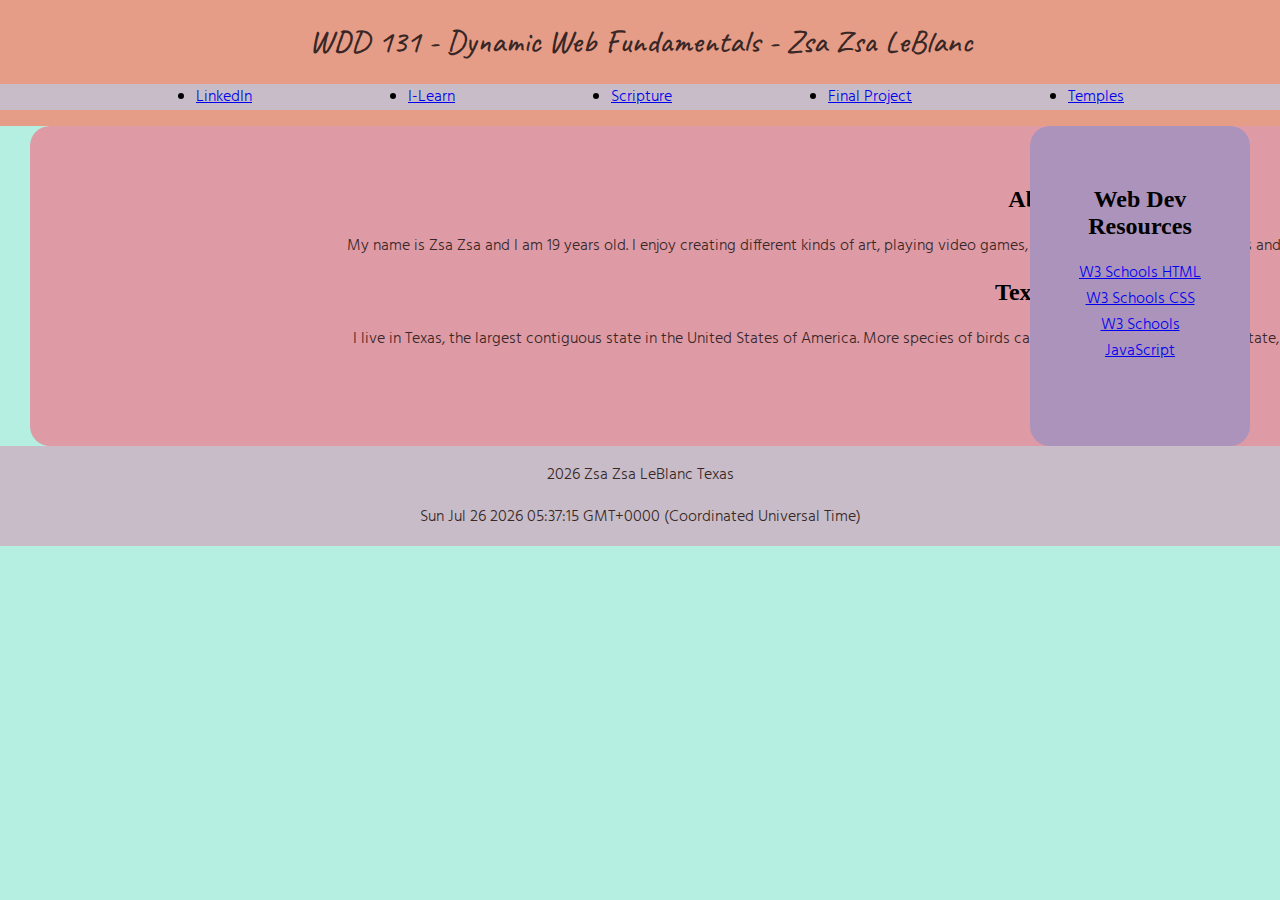
==== index.html @ b809c612 "Another update" ====
<!DOCTYPE html>
<html lang="en">
    
<head>
    <meta charset="UTF-8">
    <meta name="viewport" content="width=device-width, initial-scale=1.0">
    <meta name="description" content="WDD 131 - Dynamic Web Fundamentals - Homepage">
    <meta name="author" content="Zsa Zsa LeBlanc">
    <title>WDD 131 - Dynamic Web Fundamentals - Zsa Zsa LeBlanc</title>
   

    <link rel="stylesheet" href="styles/base.css">
    <link href="https://fonts.googleapis.com/css2?family=Caveat:wght@500&family=Hind:wght@300&display=swap" rel="stylesheet">
    <script src="scripts/getdates.js" defer>

    </script>
</head>
<body>
    <header>
        <h1>WDD 131 - Dynamic Web Fundamentals - Zsa Zsa LeBlanc</h1>
        <div class="navigation">
            <nav>
                <ul>
                    <li><a href="https://www.bing.com/ck/a?!&&p=6278978516dc7cb4JmltdHM9MTcxODQwOTYwMCZpZ3VpZD0xOGI4OWM4Ny03NWJhLTY3ZGUtMzA1Yy04ZjdlNzQxYjY2ZmMmaW5zaWQ9NTIxMg&ptn=3&ver=2&hsh=3&fclid=18b89c87-75ba-67de-305c-8f7e741b66fc&psq=linkedin&u=a1aHR0cHM6Ly93d3cubGlua2VkaW4uY29tLw&ntb=1">LinkedIn</a></li>
                    <li><a href="https://byui.instructure.com/">I-Learn</a></li>
                    <li><a href="https://www.churchofjesuschrist.org/study/scriptures/bofm/1-ne/2?lang=eng&id=p15#p15">Scripture</a></li>
                    <li><a href="finalproject.html">Final Project</a></li>
                    <li><a href="temples.html">Temples</a></li>
                </ul>
            </nav>
        </div>
    </header>
    

    <div class="div1"></div>

    <main>
        <section class="card1">
            <h2>About Me</h2>
            <p>My name is Zsa Zsa and I am 19 years old. I enjoy creating different kinds of art, playing video games, and spending time with my pets and friends. I am currently working on getting a degree in web development.</p>
            <h2>Texas, U.S.A</h2>
            <p>I live in Texas, the largest contiguous state in the United States of America. More species of birds can be found here than any other state, and it has the largest urban bat population of Mexican Free-Tailed Bats.</p>
        </section>
          
        <section class="card2">
            <h2>Web Dev Resources</h2>
            <nav class="cardnav">
                <a href="https://www.w3schools.com/html/">W3 Schools HTML</a>
                <a href="https://www.w3schools.com/Css/">W3 Schools CSS</a>
                <a href="https://www.w3schools.com/js/DEFAULT.asp">W3 Schools JavaScript</a>
            </nav>
        </section>
        <div class="div2"></div>
    </main>
    <footer>
        <p>
            <span id="currentyear"></span>
            Zsa Zsa LeBlanc
            Texas
        </p>
        <p id="lastModified"></p>
    </footer>
</body>
</html>
---- styles/base.css ----
body {
    width: auto;
    margin: auto;
    background-color: #B4EFE1;
    display: grid;
    grid-template: auto 1fr auto / auto 1fr auto;
}

header {
    background-color: #E69D87;
    grid-column: 1/4;
    text-align: center;
}

.navigation {
    background-color: #C7BCC7;
    grid-column: 1/4;
    text-align: center;
    font-family: "Hind", sans-serif;
    font-weight: 300;
    max-width: 100%;
}

nav a:hover {
    border: 3px solid #B4EFE1;
}

nav ul {
    display: flex;
    justify-content: space-evenly;
}



h1 {
    color: #382726;
    font-family: "Caveat", cursive;
    font-weight: 500;

}

p {
    color: #382726;
    font-family: "Hind", sans-serif;
    font-weight: 300;
}

.card1 {
    background-color: #DE9BA6;
    border-radius: 20px;
    padding: 40px;
    padding-left: 30px;
    padding-right: 30px;
    position: absolute;
    left: 30px;
    width: 2000px;
    text-align: center;
    height: 240px;
    
}

.div1 {
    padding: 40px;
}

.card2 {
    background-color:  #AC93BC;
    border-radius: 20px;
    padding: 40px;
    position: absolute;
    right: 30px;
    width: 140px;
    height: 240px;
    text-align: center;
}

.card2 a {
    text-align: center;
    display: block;
}

.cardnav {
    font-family: "Hind", sans-serif;
    font-weight: 300;
}

.div2 {
    padding: 160px;
}

footer {
    background-color: #C7BCC7;
    grid-column: 1/4;
    text-align: center;
}
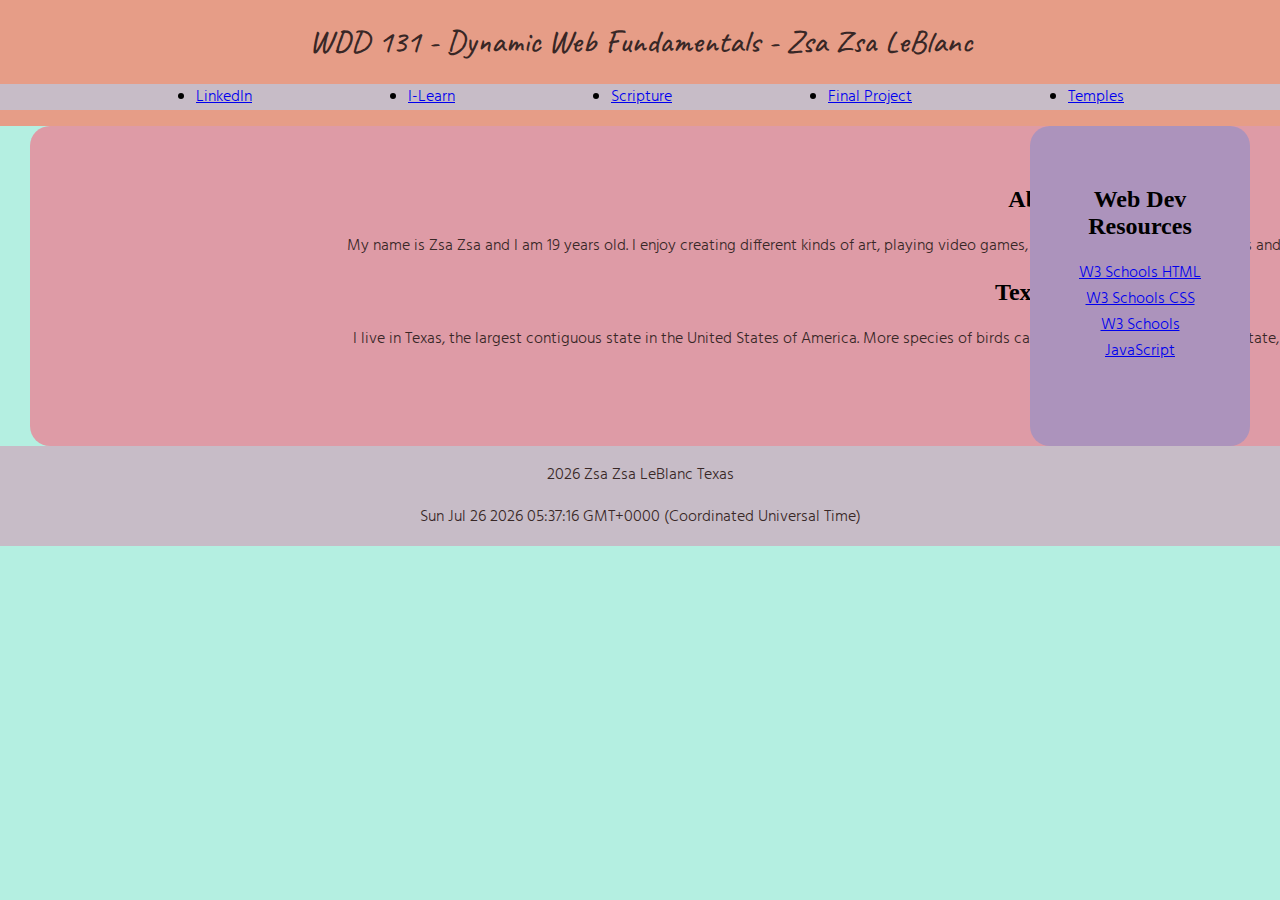
==== commit 6527f0e3: "Update" ====
--- a/index.html
+++ b/index.html
@@ -10,7 +10,7 @@
    
 
     <link rel="stylesheet" href="styles/base.css">
-    <link href="https://fonts.googleapis.com/css2?family=Caveat:wght@500&family=Hind:wght@300&display=swap" rel="stylesheet">
+    <link rel="stylesheet" href="https://fonts.googleapis.com/css2?family=Caveat:wght@500&family=Hind:wght@300&display=swap" >
     <script src="scripts/getdates.js" defer>
 
     </script>
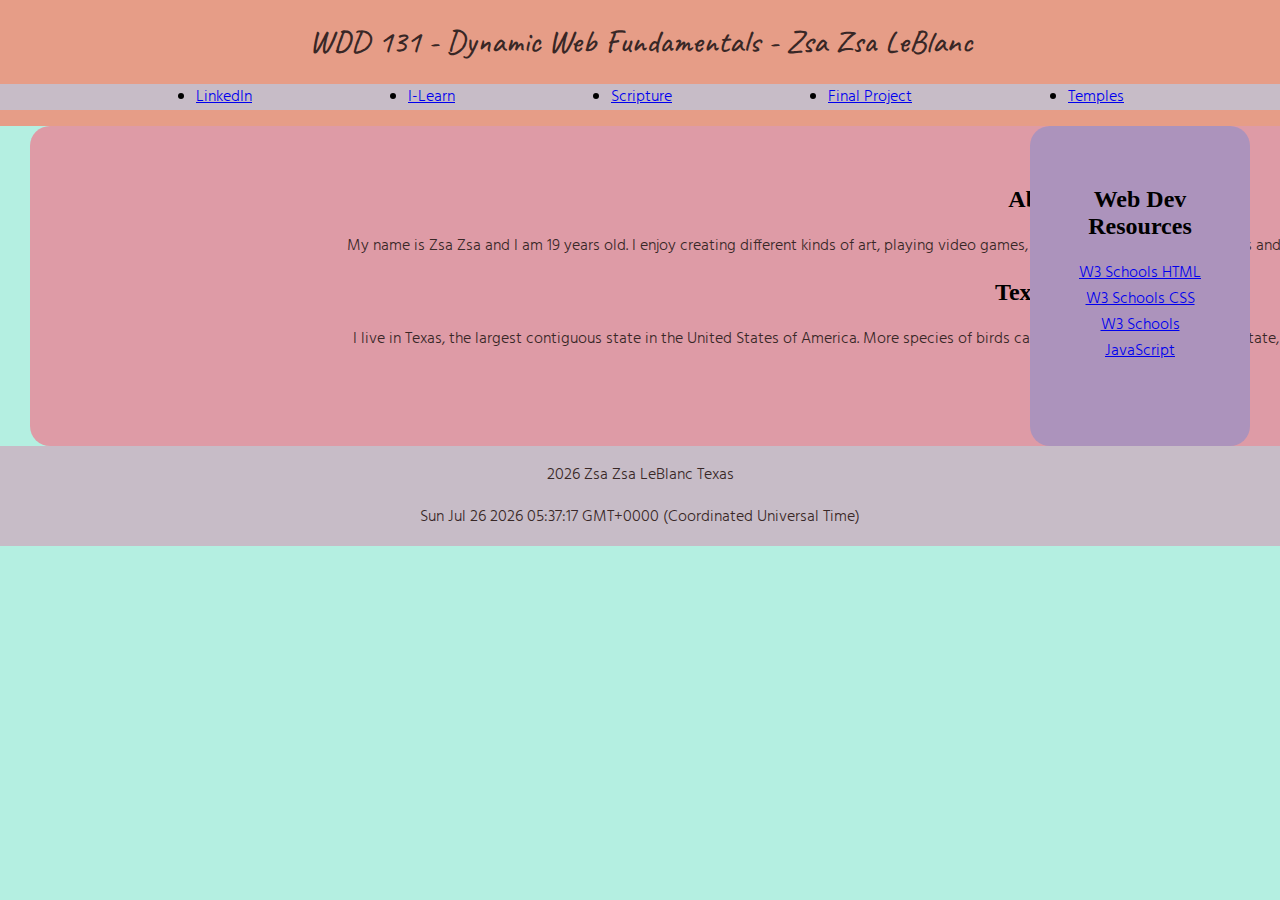
==== commit c7ab43ed: "Changed link location" ====
--- a/index.html
+++ b/index.html
@@ -10,7 +10,6 @@
    
 
     <link rel="stylesheet" href="styles/base.css">
-    <link rel="stylesheet" href="https://fonts.googleapis.com/css2?family=Caveat:wght@500&family=Hind:wght@300&display=swap" >
     <script src="scripts/getdates.js" defer>
 
     </script>
--- a/styles/base.css
+++ b/styles/base.css
@@ -1,3 +1,6 @@
+@import url("https://fonts.googleapis.com/css2?family=Caveat:wght@500&family=Hind:wght@300&display=swap");
+
+
 body {
     width: auto;
     margin: auto;
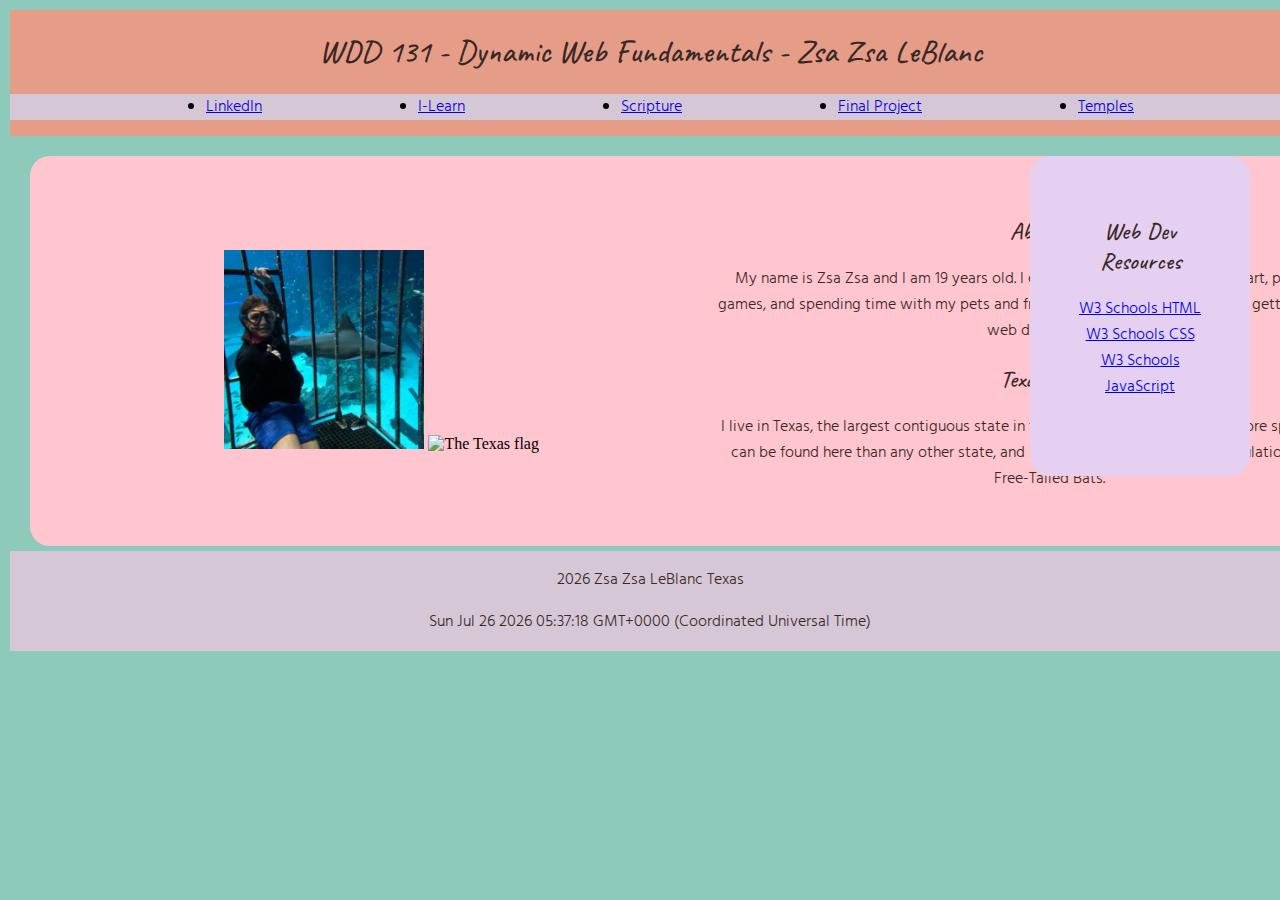
==== commit f45021c0: "Added pictures" ====
--- a/index.html
+++ b/index.html
@@ -31,25 +31,30 @@
     </header>
     
 
-    <div class="div1"></div>
+    
 
     <main>
-        <section class="card1">
-            <h2>About Me</h2>
-            <p>My name is Zsa Zsa and I am 19 years old. I enjoy creating different kinds of art, playing video games, and spending time with my pets and friends. I am currently working on getting a degree in web development.</p>
-            <h2>Texas, U.S.A</h2>
-            <p>I live in Texas, the largest contiguous state in the United States of America. More species of birds can be found here than any other state, and it has the largest urban bat population of Mexican Free-Tailed Bats.</p>
-        </section>
+        <div class="card1">
+            <div class="image">
+                <img src="images/z2profile.jpg" width="200" alt="Image of author underwater giving a thumbs up as a sandbar shark swims behind">
+                <img src="https://th.bing.com/th/id/OIP.jNjoEog_L-YDtU8Jli7dhgHaE8?w=274&h=182&c=7&r=0&o=5&pid=1.7" width="200" alt="The Texas flag">
+            </div>
+            <div class="text">
+                <h2>About Me</h2>
+                <p>My name is Zsa Zsa and I am 19 years old. I enjoy creating different kinds of art, playing video games, and spending time with my pets and friends. I am currently working on getting a degree in web development.</p>
+                <h2>Texas, U.S.A</h2>
+                <p>I live in Texas, the largest contiguous state in the United States of America. More species of birds can be found here than any other state, and it has the largest urban bat population of Mexican Free-Tailed Bats.</p>
+            </div>
+        </div>
           
-        <section class="card2">
+        <div class="card2">
             <h2>Web Dev Resources</h2>
             <nav class="cardnav">
                 <a href="https://www.w3schools.com/html/">W3 Schools HTML</a>
                 <a href="https://www.w3schools.com/Css/">W3 Schools CSS</a>
                 <a href="https://www.w3schools.com/js/DEFAULT.asp">W3 Schools JavaScript</a>
             </nav>
-        </section>
-        <div class="div2"></div>
+        </div>
     </main>
     <footer>
         <p>
--- a/styles/base.css
+++ b/styles/base.css
@@ -4,9 +4,12 @@
 body {
     width: auto;
     margin: auto;
-    background-color: #B4EFE1;
+    background-color: #8dcabc;
     display: grid;
     grid-template: auto 1fr auto / auto 1fr auto;
+    gap: 20px;
+    padding: 10px;
+    width: 100%;
 }
 
 header {
@@ -16,7 +19,7 @@
 }
 
 .navigation {
-    background-color: #C7BCC7;
+    background-color: #d6c7d6;
     grid-column: 1/4;
     text-align: center;
     font-family: "Hind", sans-serif;
@@ -42,6 +45,13 @@
 
 }
 
+h2 {
+    color: #382726;
+    font-family: "Caveat", cursive;
+    font-weight: 500;
+
+}
+
 p {
     color: #382726;
     font-family: "Hind", sans-serif;
@@ -49,25 +59,40 @@
 }
 
 .card1 {
-    background-color: #DE9BA6;
+    background-color: #ffc6cf;
     border-radius: 20px;
     padding: 40px;
-    padding-left: 30px;
-    padding-right: 30px;
+    padding-left: 20px;
+    padding-right: 20px;
     position: absolute;
     left: 30px;
     width: 2000px;
     text-align: center;
-    height: 240px;
+    height: 310px;
     
 }
+
 
 .div1 {
     padding: 40px;
 }
 
+.card1 {
+    display: grid;
+    align-items: center; 
+    grid-template-columns: 1fr 1fr 1fr;
+    column-gap: 5px;
+    text-align: center;
+   }
+   
+img {
+     max-width: 100%;
+     max-height:100%;
+     align-items: center;
+   }
+
 .card2 {
-    background-color:  #AC93BC;
+    background-color:  #e5d0f1;
     border-radius: 20px;
     padding: 40px;
     position: absolute;
@@ -92,7 +117,8 @@
 }
 
 footer {
-    background-color: #C7BCC7;
+    background-color: #d6c7d6;
     grid-column: 1/4;
     text-align: center;
+    margin-top: 375px;
 }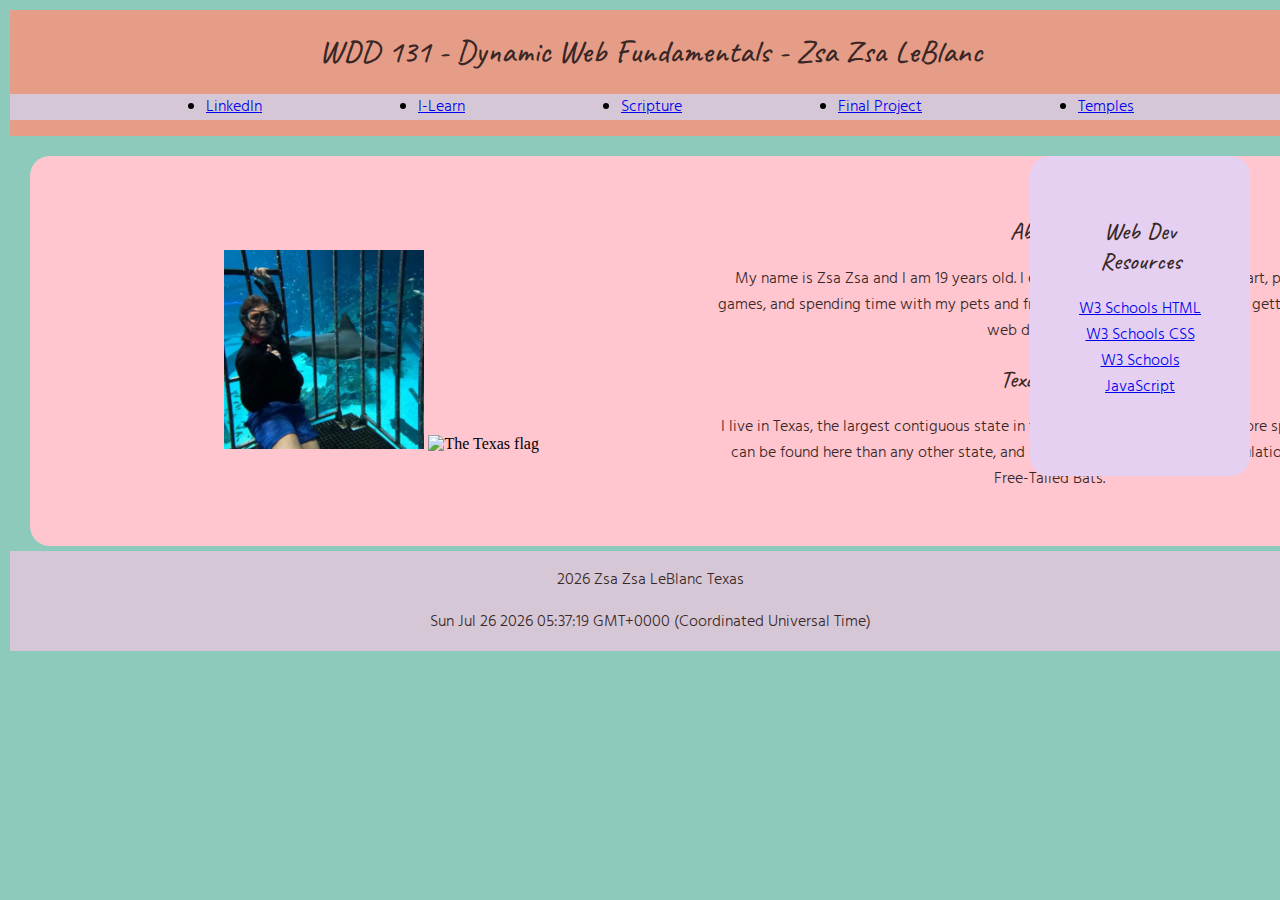
==== commit c94799d9: "Test w3" ====
--- a/index.html
+++ b/index.html
@@ -10,9 +10,7 @@
    
 
     <link rel="stylesheet" href="styles/base.css">
-    <script src="scripts/getdates.js" defer>
-
-    </script>
+    <script src="scripts/getdates.js" defer></script>
 </head>
 <body>
     <header>
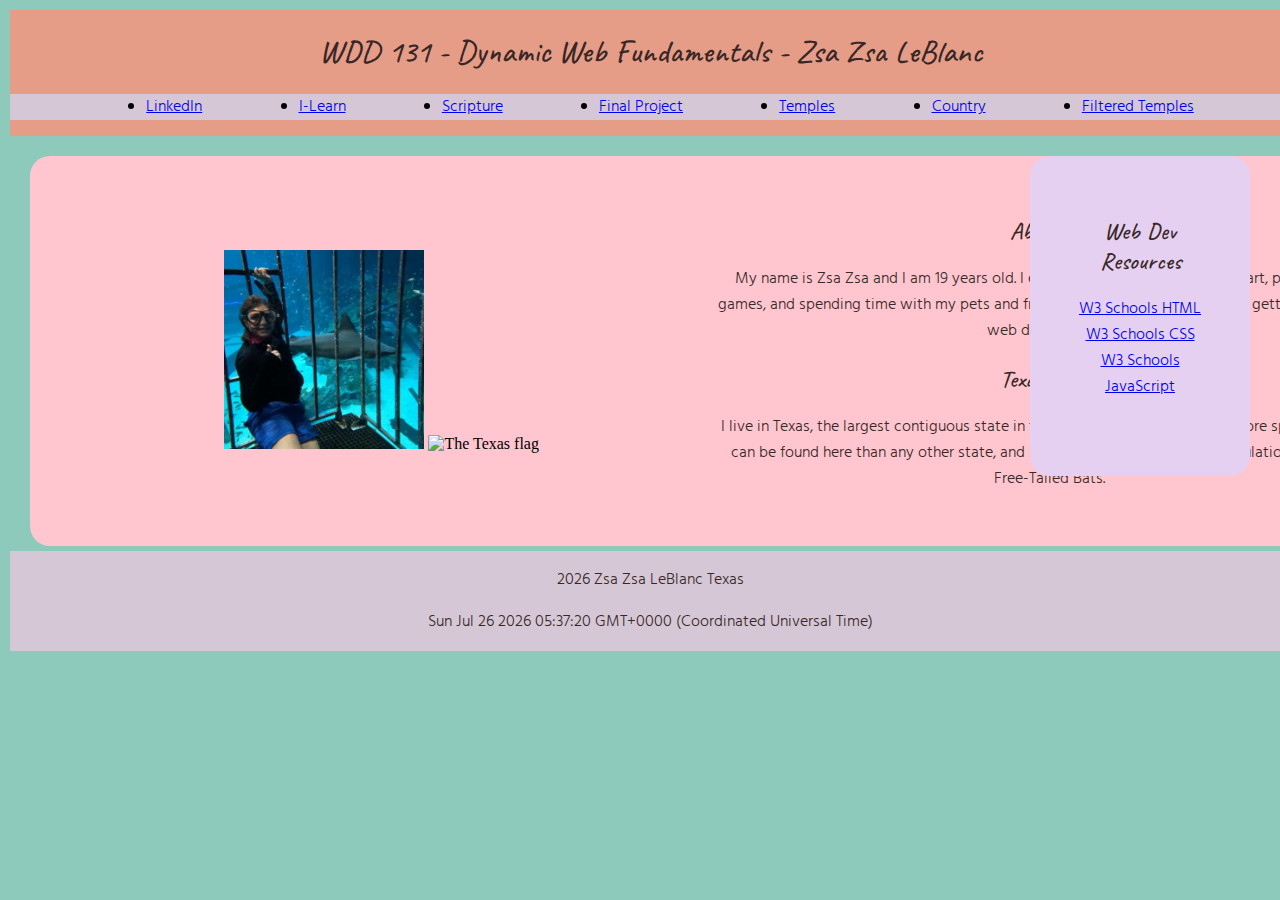
==== commit e746a773: "Added additional links" ====
--- a/index.html
+++ b/index.html
@@ -23,6 +23,8 @@
                     <li><a href="https://www.churchofjesuschrist.org/study/scriptures/bofm/1-ne/2?lang=eng&id=p15#p15">Scripture</a></li>
                     <li><a href="finalproject.html">Final Project</a></li>
                     <li><a href="temples.html">Temples</a></li>
+                    <li><a href="place.html">Country</a></li>
+                    <li><a href="filtered-temples.html">Filtered Temples</a></li>
                 </ul>
             </nav>
         </div>
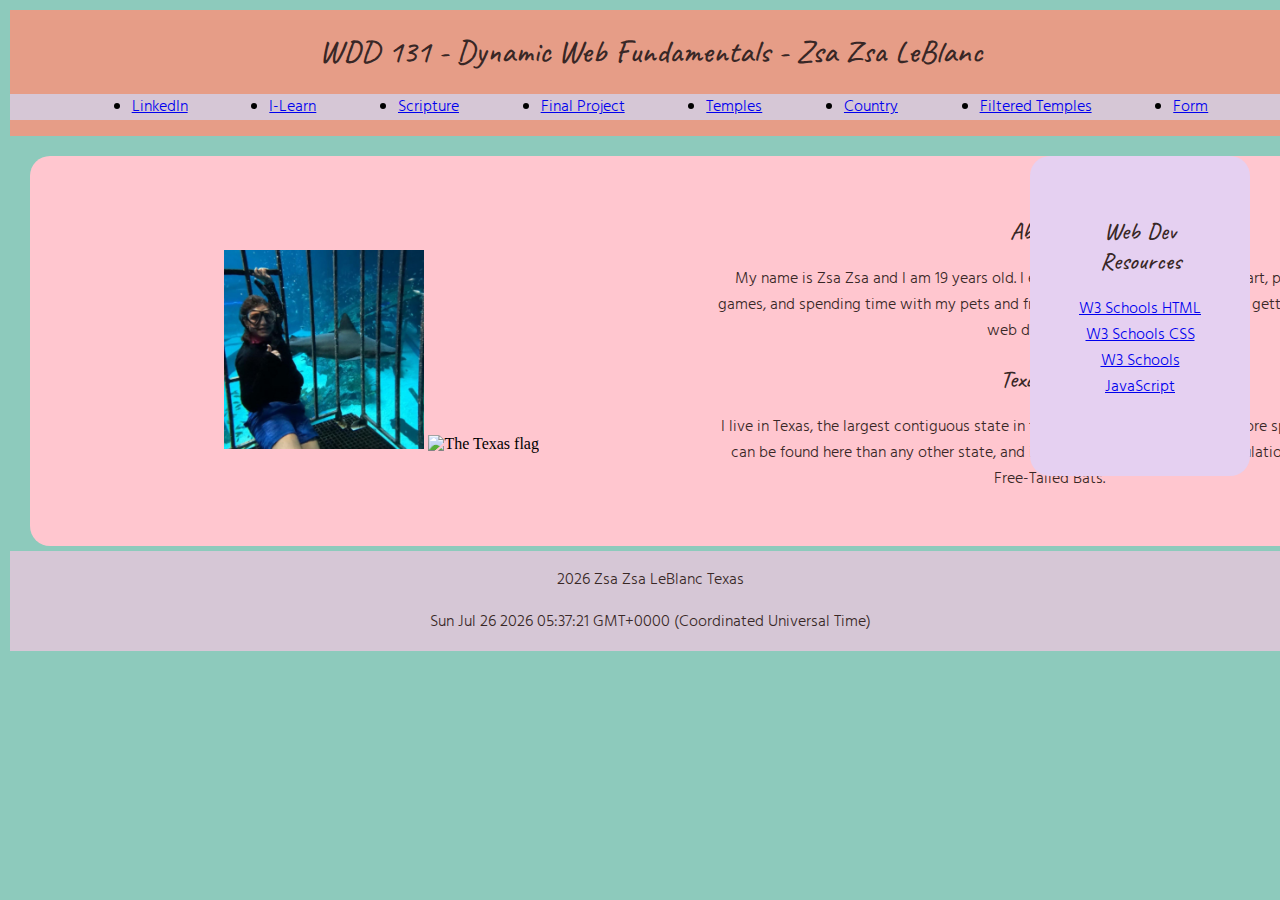
==== commit e9a33915: "Added new page link" ====
--- a/index.html
+++ b/index.html
@@ -25,6 +25,7 @@
                     <li><a href="temples.html">Temples</a></li>
                     <li><a href="place.html">Country</a></li>
                     <li><a href="filtered-temples.html">Filtered Temples</a></li>
+                    <li><a href="form.html">Form</a></li>
                 </ul>
             </nav>
         </div>
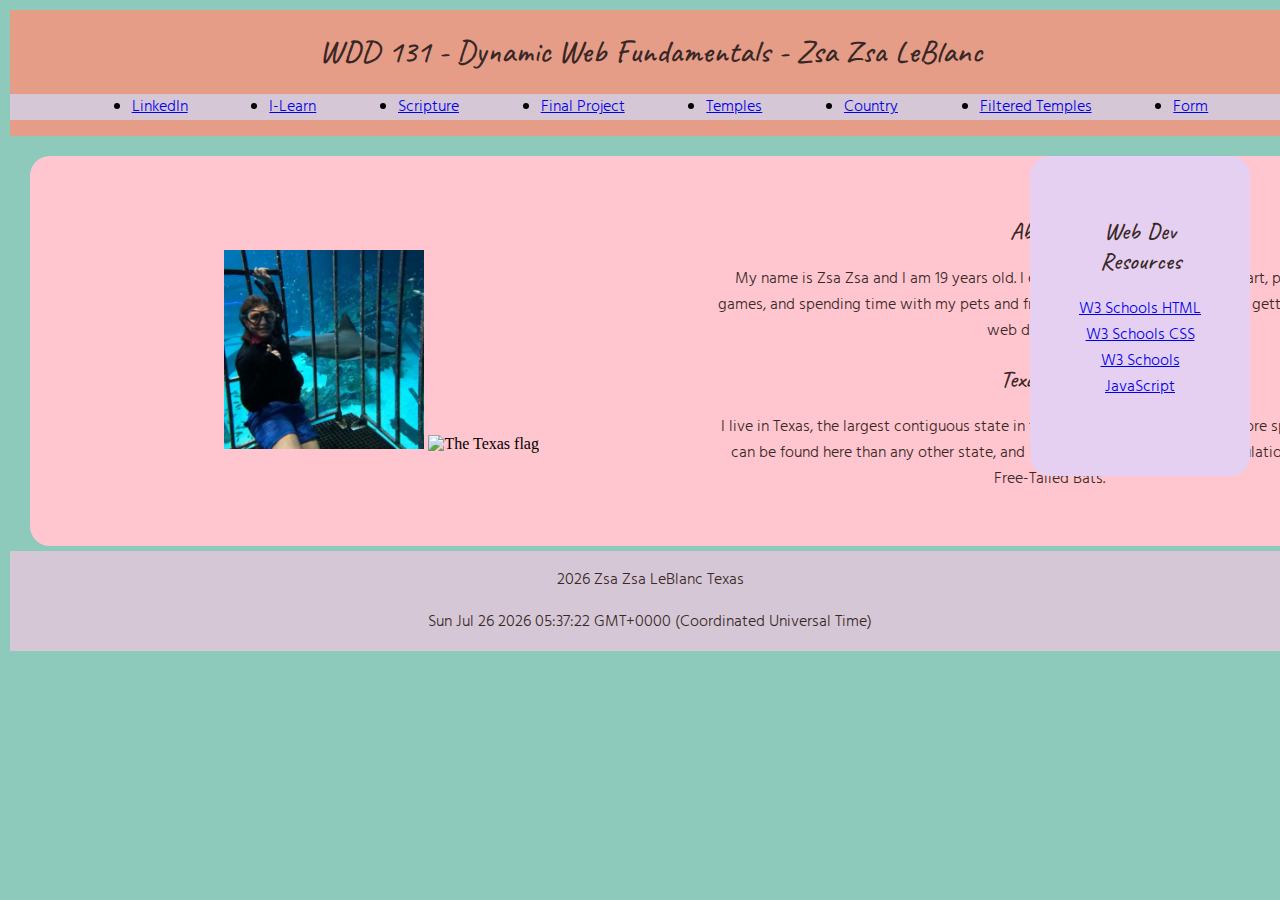
==== commit 4c2df30b: "Added project link" ====
--- a/index.html
+++ b/index.html
@@ -21,7 +21,7 @@
                     <li><a href="https://www.bing.com/ck/a?!&&p=6278978516dc7cb4JmltdHM9MTcxODQwOTYwMCZpZ3VpZD0xOGI4OWM4Ny03NWJhLTY3ZGUtMzA1Yy04ZjdlNzQxYjY2ZmMmaW5zaWQ9NTIxMg&ptn=3&ver=2&hsh=3&fclid=18b89c87-75ba-67de-305c-8f7e741b66fc&psq=linkedin&u=a1aHR0cHM6Ly93d3cubGlua2VkaW4uY29tLw&ntb=1">LinkedIn</a></li>
                     <li><a href="https://byui.instructure.com/">I-Learn</a></li>
                     <li><a href="https://www.churchofjesuschrist.org/study/scriptures/bofm/1-ne/2?lang=eng&id=p15#p15">Scripture</a></li>
-                    <li><a href="finalproject.html">Final Project</a></li>
+                    <li><a href="project/index.html">Final Project</a></li>
                     <li><a href="temples.html">Temples</a></li>
                     <li><a href="place.html">Country</a></li>
                     <li><a href="filtered-temples.html">Filtered Temples</a></li>
